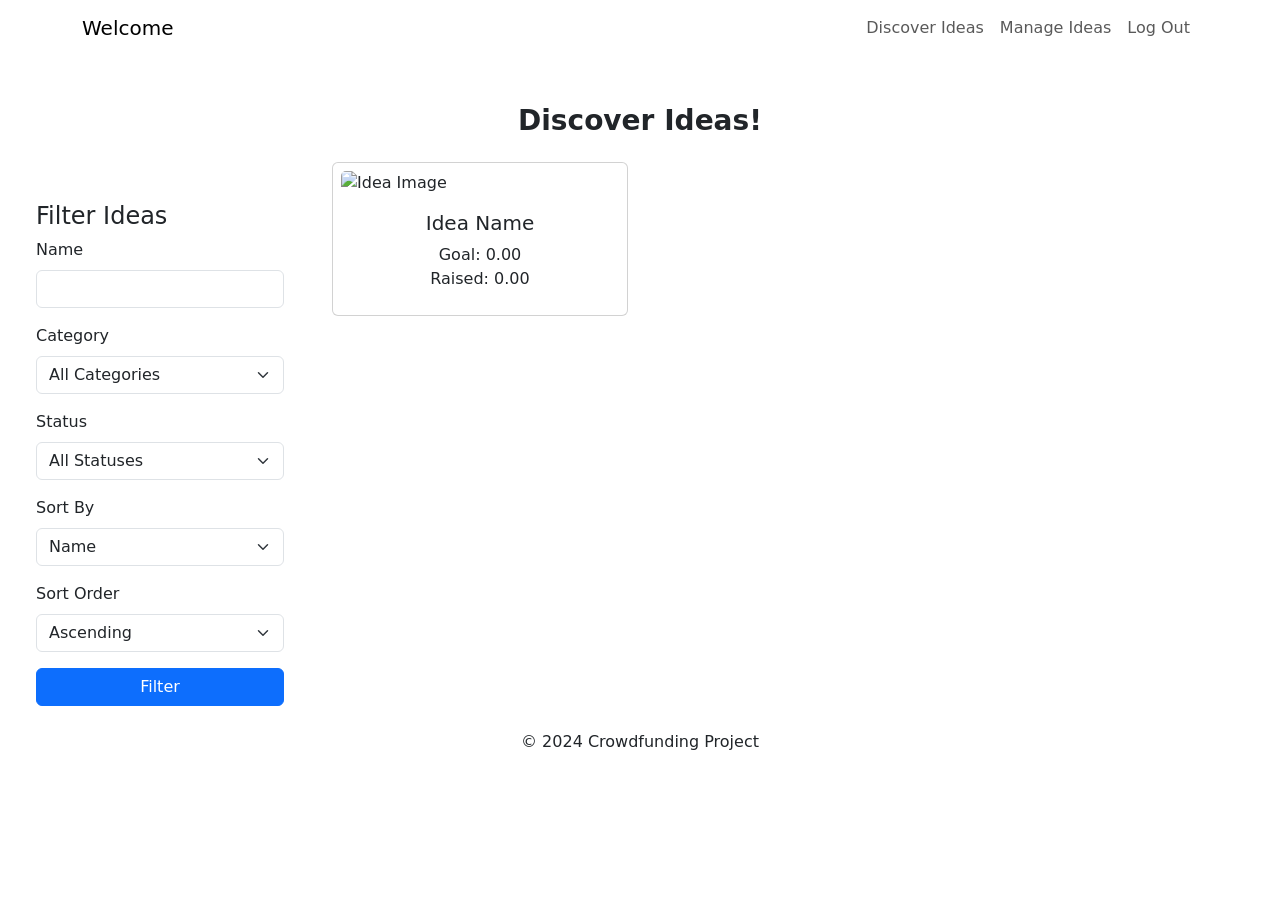
==== src/main/resources/templates/index.html @ 0155dc66 "add manage ideas feature" ====
<!DOCTYPE html>
<html xmlns:th="https://www.thymeleaf.org" lang="en">
<head>
    <meta charset="UTF-8">
    <meta name="viewport" content="width=device-width, initial-scale=1.0">
    <title>Discover - Crowdfunding</title>
    <script src="https://ajax.googleapis.com/ajax/libs/jquery/3.7.1/jquery.min.js"></script>
    <link href="https://cdn.jsdelivr.net/npm/bootstrap@5.3.0/dist/css/bootstrap.min.css" rel="stylesheet">
    <link href="/css/global.css" rel="stylesheet">
    <link href="/css/index.css" rel="stylesheet">

</head>
<body>

<nav class="navbar navbar-expand-lg navbar-light sticky-top">
    <div class="container">
        <a class="navbar-brand" th:href="@{/v1/ideas}">Welcome <span th:text="${activeUser.nickname}"></span></a>
        <button class="navbar-toggler" type="button" data-bs-toggle="collapse" data-bs-target="#navbarNav"
                aria-controls="navbarNav" aria-expanded="false" aria-label="Toggle navigation">
            <span class="navbar-toggler-icon"></span>
        </button>
        <div class="collapse navbar-collapse" id="navbarNav">
            <ul class="navbar-nav ms-auto">
                <li class="nav-item">
                    <a class="nav-link" th:href="@{/v1/ideas}">Discover Ideas</a>
                </li>
                <li class="nav-item">
                    <a class="nav-link" th:href="@{/v1/ideas/manage}">Manage Ideas</a>
                </li>
                <li class="nav-item">
                    <a class="nav-link" th:href="@{/logout}">Log Out</a>
                </li>
            </ul>
        </div>
    </div>
</nav>

<!-- Main Section -->
<div class="container-fluid mt-5" id="ideasMainSection">
    <div class="row">
        <div class="col-12 mb-3 text-center">
            <h3 style="font-weight: bold">Discover Ideas!</h3>
        </div>
    </div>
    <div class="row">
        <!-- Sidebar: Filters -->
        <div class="col-md-3 mh-100" id="filterSideBar">
            <form method="get" th:action="@{/v1/ideas}" class="p-4 rounded mt-3">
                <h4>Filter Ideas</h4>
                <div class="mb-3">
                    <label for="name" class="form-label">Name</label>
                    <input type="text" id="name" name="name" th:value="${filter.name}" class="form-control">
                </div>
                <div class="mb-3">
                    <label for="category" class="form-label">Category</label>
                    <select id="category" name="category" class="form-select">
                        <option value="" th:selected="${filter.category == null}">All Categories</option>
                        <option value="Tech" th:selected="${filter.category == 'Tech'}">Tech</option>
                        <option value="Health" th:selected="${filter.category == 'Health'}">Health</option>
                        <option value="Education" th:selected="${filter.category == 'Education'}">Education</option>
                    </select>
                </div>
                <div class="mb-3">
                    <label for="status" class="form-label">Status</label>
                    <select id="status" name="status" class="form-select">
                        <option value="" th:selected="${filter.status == null}">All Statuses</option>
                        <option value="IN_PROGRESS" th:selected="${filter.status == 'IN_PROGRESS'}">In Progress</option>
                        <option value="COMPLETED" th:selected="${filter.status == 'COMPLETED'}">Completed</option>
                    </select>
                </div>
                <div class="mb-3">
                    <label for="sortBy" class="form-label">Sort By</label>
                    <select id="sortBy" name="sortBy" class="form-select">
                        <option value="name" th:selected="${filter.sortBy == 'name'}">Name</option>
                        <option value="goalAmount" th:selected="${filter.sortBy == 'goalAmount'}">Goal Amount</option>
                        <option value="currentAmount" th:selected="${filter.sortBy == 'currentAmount'}">Current Amount
                        </option>
                    </select>
                </div>
                <div class="mb-3">
                    <label for="sortOrder" class="form-label">Sort Order</label>
                    <select id="sortOrder" name="sortOrder" class="form-select">
                        <option value="asc" th:selected="${filter.sortOrder == 'asc'}">Ascending</option>
                        <option value="desc" th:selected="${filter.sortOrder == 'desc'}">Descending</option>
                    </select>
                </div>
                <button type="submit" class="btn btn-primary w-100">Filter</button>
            </form>
        </div>

        <!-- Main Content: Idea Cards -->
        <div class="col-md-9">
            <div class="row">
                <div class="col-md-4 mb-4" th:each="ideaCard : ${ideaCards}">
                    <div class="card p-2 idea-card"
                         style="cursor: pointer;"
                         th:data-url="@{/v1/ideas/{id}(id=${ideaCard.id})}">
                        <img class="card-img-top" alt="Idea Image"
                             th:src="${ideaCard.imageUrl != null ? '/images/ideas/' + ideaCard.imageUrl : 'https://static.vecteezy.com/system/resources/thumbnails/022/059/000/small_2x/no-image-available-icon-vector.jpg'}">
                        <div class="card-body text-center">
                            <h5 class="card-title" th:text="${ideaCard.name}">Idea Name</h5>
                            <p class="card-text">
                                Goal: <span th:text="${ideaCard.goalAmount}">0.00</span><br>
                                Raised: <span th:text="${ideaCard.currentAmount}">0.00</span>
                            </p>
                        </div>
                    </div>
                </div>
            </div>
        </div>
    </div>
</div>

<!-- Footer -->
<footer class="text-center">
    <div class="container">
        <div class="row">
            <div class="col">
                <p>&copy; 2024 Crowdfunding Project</p>
            </div>
        </div>
    </div>
</footer>

<script src="https://cdn.jsdelivr.net/npm/bootstrap@5.3.0/dist/js/bootstrap.bundle.min.js"></script>
<script src="/js/index.js"></script>
</body>
</html>
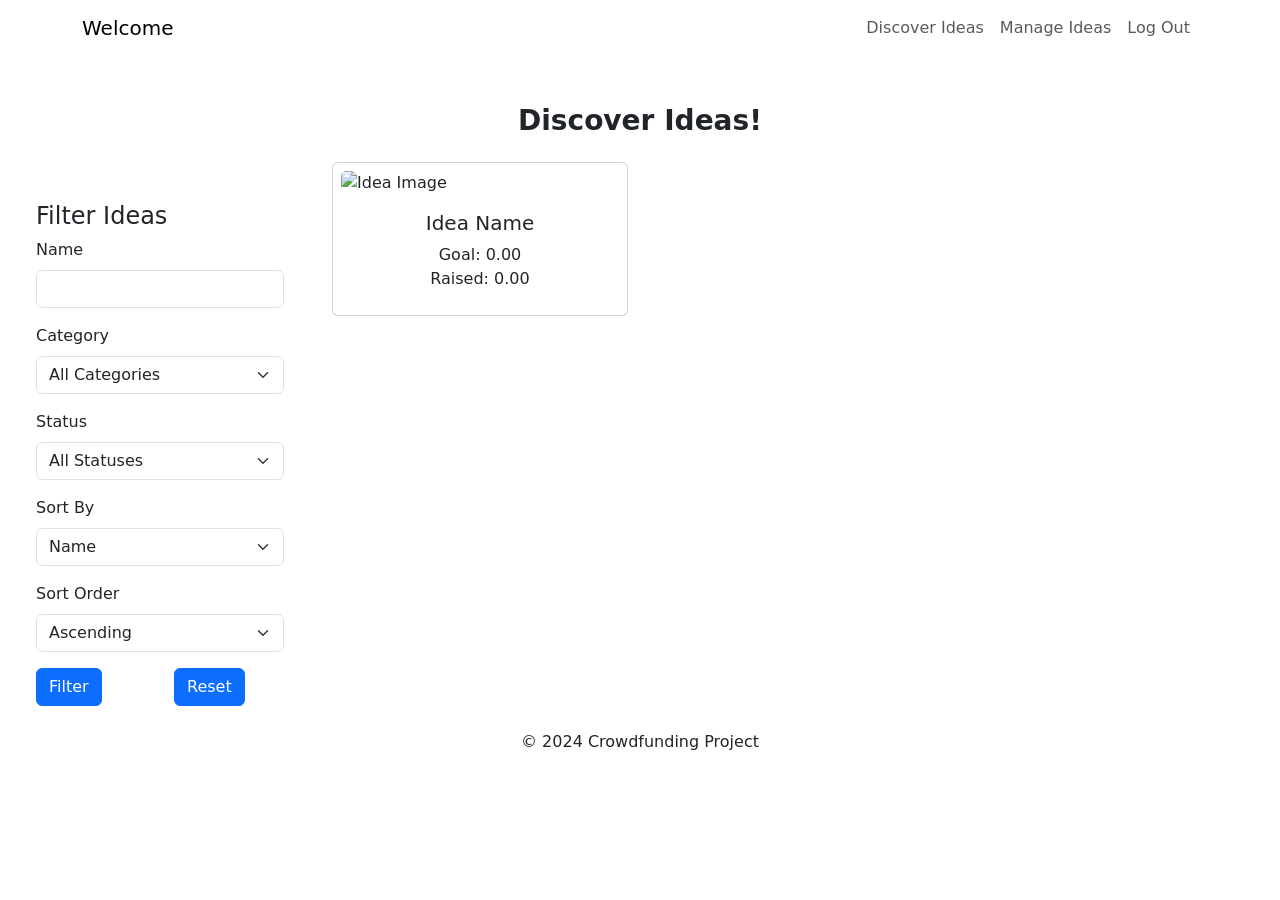
==== commit ebe3b885: "add reset button for the ideas filter" ====
--- a/src/main/resources/templates/index.html
+++ b/src/main/resources/templates/index.html
@@ -84,7 +84,15 @@
                         <option value="desc" th:selected="${filter.sortOrder == 'desc'}">Descending</option>
                     </select>
                 </div>
-                <button type="submit" class="btn btn-primary w-100">Filter</button>
+                <div class="row d-flex gap-1">
+                    <div class="col">
+                        <button type="submit" class="btn btn-primary">Filter</button>
+                    </div>
+                    <div class="col">
+                        <a class="btn btn-primary" th:href="@{/v1/ideas}">Reset</a>
+                    </div>
+                </div>
+
             </form>
         </div>
 
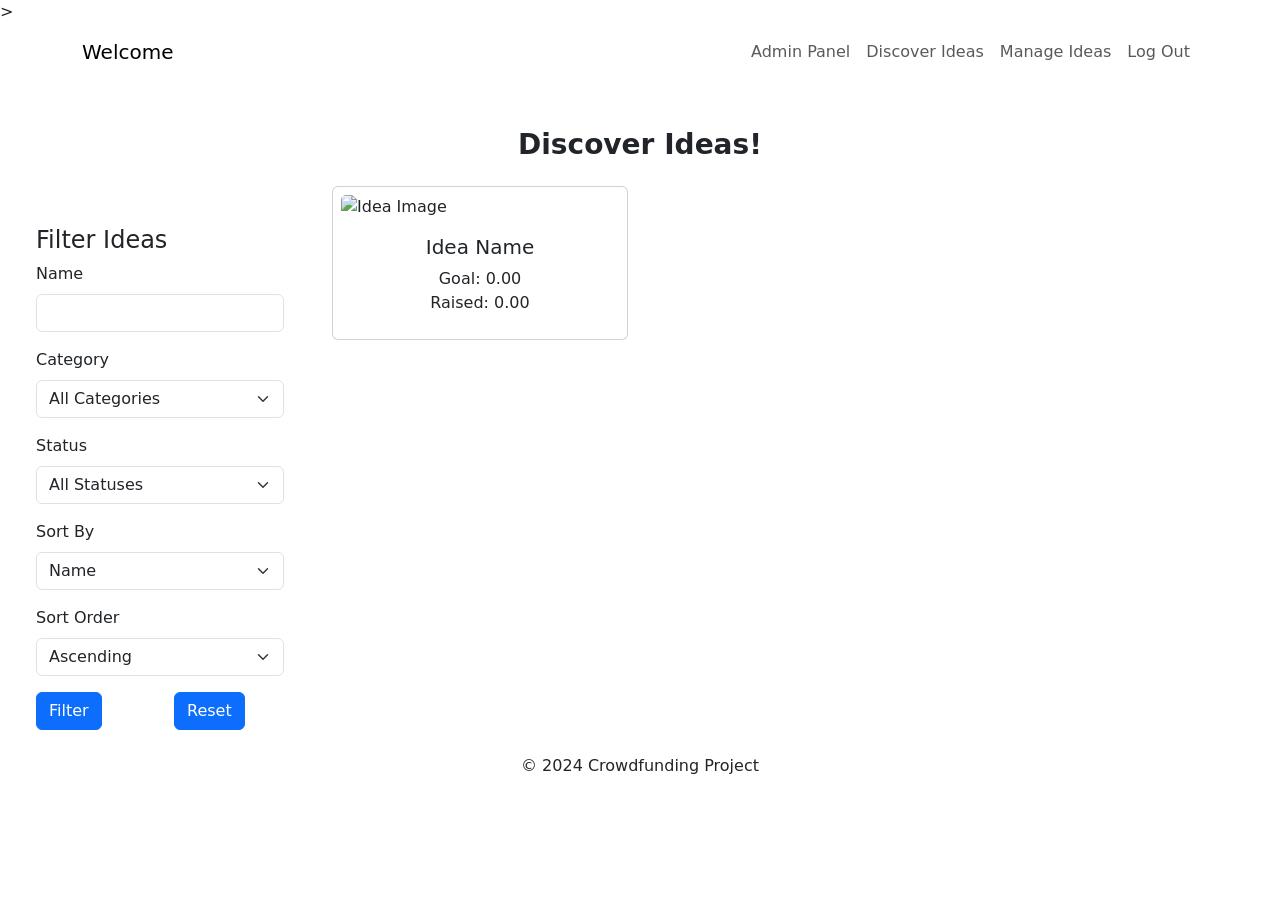
==== commit 8de3e4de: "add admin panel" ====
--- a/src/main/resources/templates/index.html
+++ b/src/main/resources/templates/index.html
@@ -1,5 +1,8 @@
 <!DOCTYPE html>
-<html xmlns:th="https://www.thymeleaf.org" lang="en">
+<html
+        xmlns:th="https://www.thymeleaf.org" lang="en"
+        xmlns:sec="http://www.thymeleaf.org/thymeleaf-extras-springsecurity5">
+>
 <head>
     <meta charset="UTF-8">
     <meta name="viewport" content="width=device-width, initial-scale=1.0">
@@ -21,6 +24,9 @@
         </button>
         <div class="collapse navbar-collapse" id="navbarNav">
             <ul class="navbar-nav ms-auto">
+                <li class="nav-item" sec:authorize="hasRole('ADMIN')">
+                    <a class="nav-link" th:href="@{/v1/admin/panel}">Admin Panel</a>
+                </li>
                 <li class="nav-item">
                     <a class="nav-link" th:href="@{/v1/ideas}">Discover Ideas</a>
                 </li>
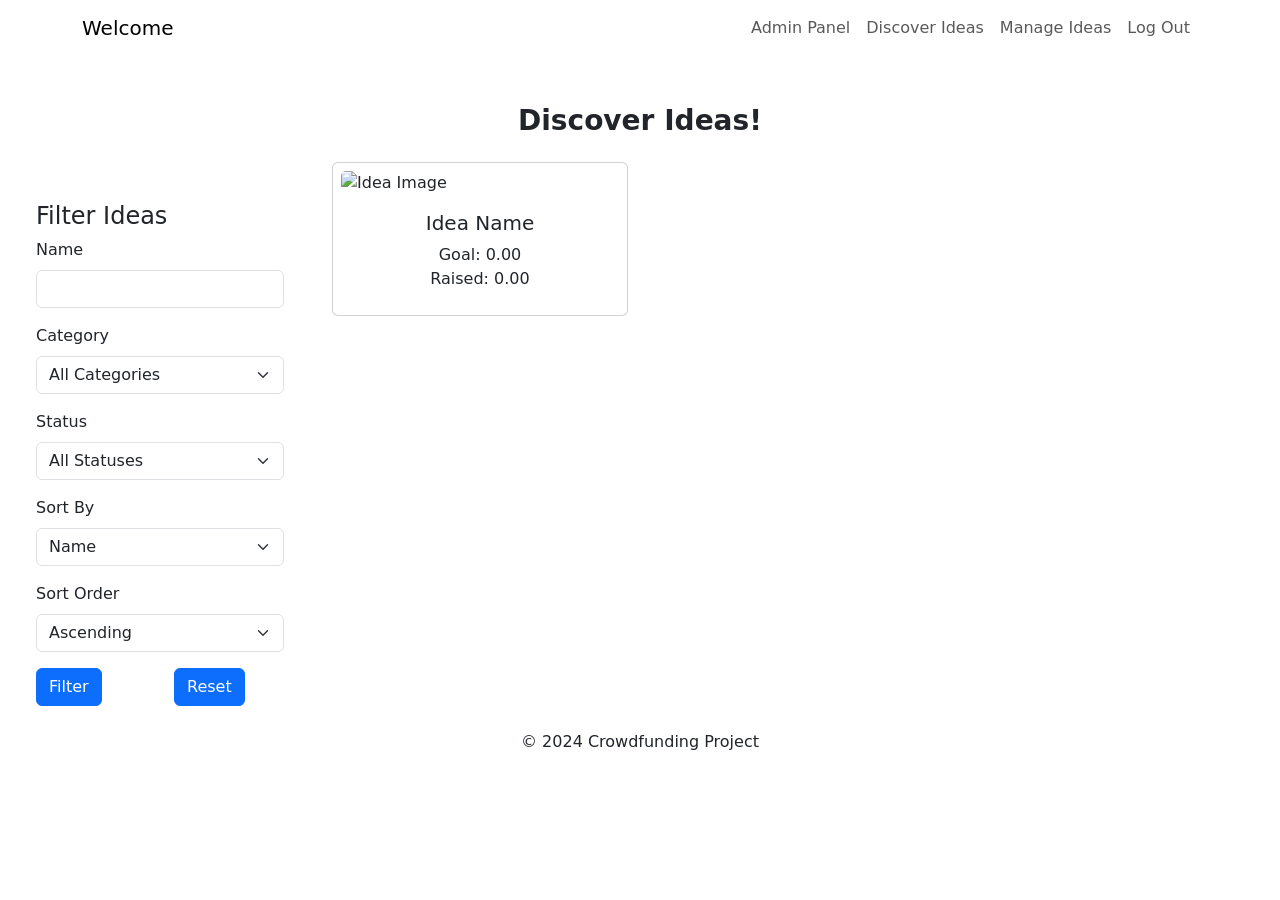
==== commit 87950246: "add activate/deactive logic" ====
--- a/src/main/resources/templates/index.html
+++ b/src/main/resources/templates/index.html
@@ -2,7 +2,7 @@
 <html
         xmlns:th="https://www.thymeleaf.org" lang="en"
         xmlns:sec="http://www.thymeleaf.org/thymeleaf-extras-springsecurity5">
->
+
 <head>
     <meta charset="UTF-8">
     <meta name="viewport" content="width=device-width, initial-scale=1.0">
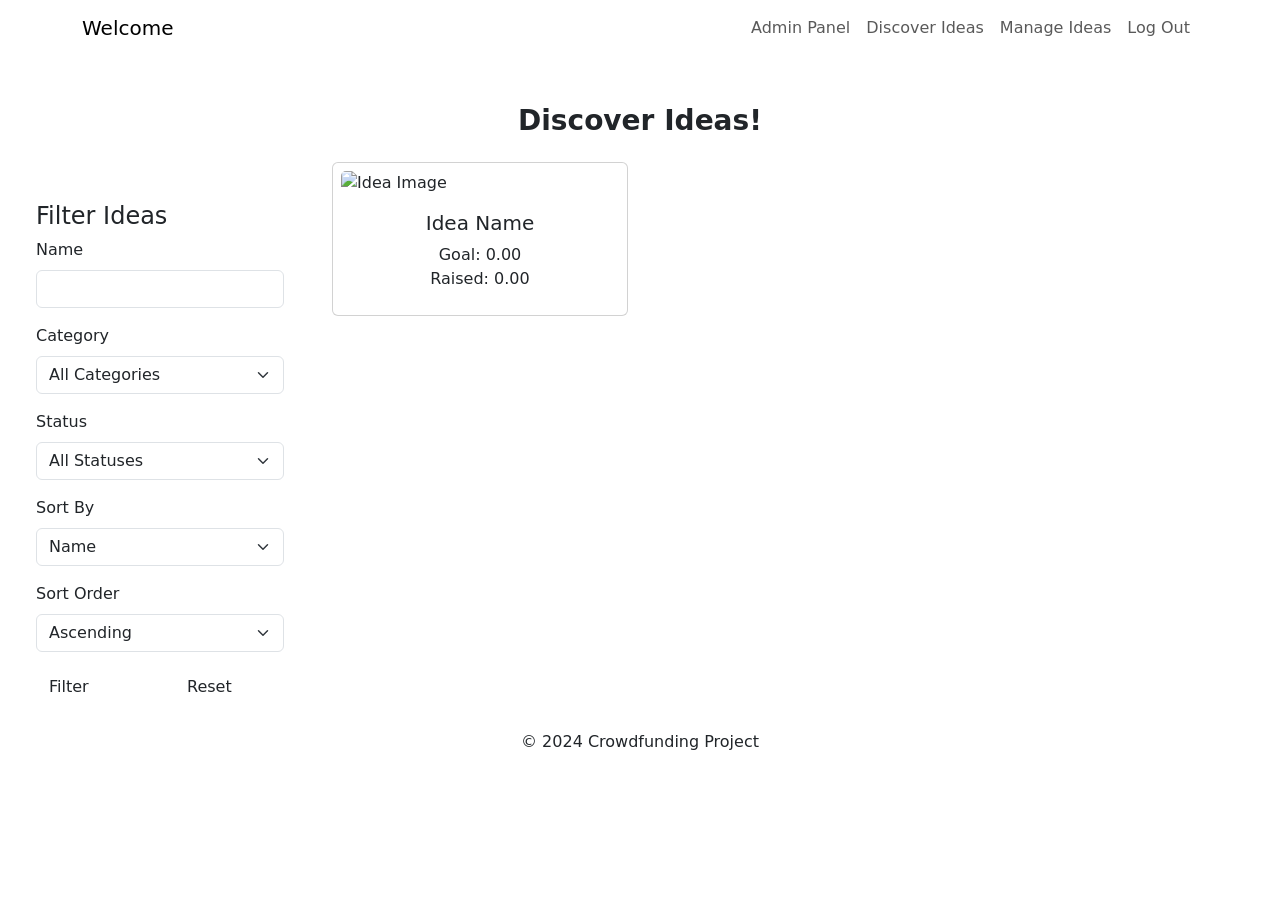
==== commit d5b39390: "add delete user logic" ====
--- a/src/main/resources/templates/index.html
+++ b/src/main/resources/templates/index.html
@@ -92,10 +92,10 @@
                 </div>
                 <div class="row d-flex gap-1">
                     <div class="col">
-                        <button type="submit" class="btn btn-primary">Filter</button>
+                        <button type="submit" class="btn">Filter</button>
                     </div>
                     <div class="col">
-                        <a class="btn btn-primary" th:href="@{/v1/ideas}">Reset</a>
+                        <a class="btn" th:href="@{/v1/ideas}">Reset</a>
                     </div>
                 </div>
 
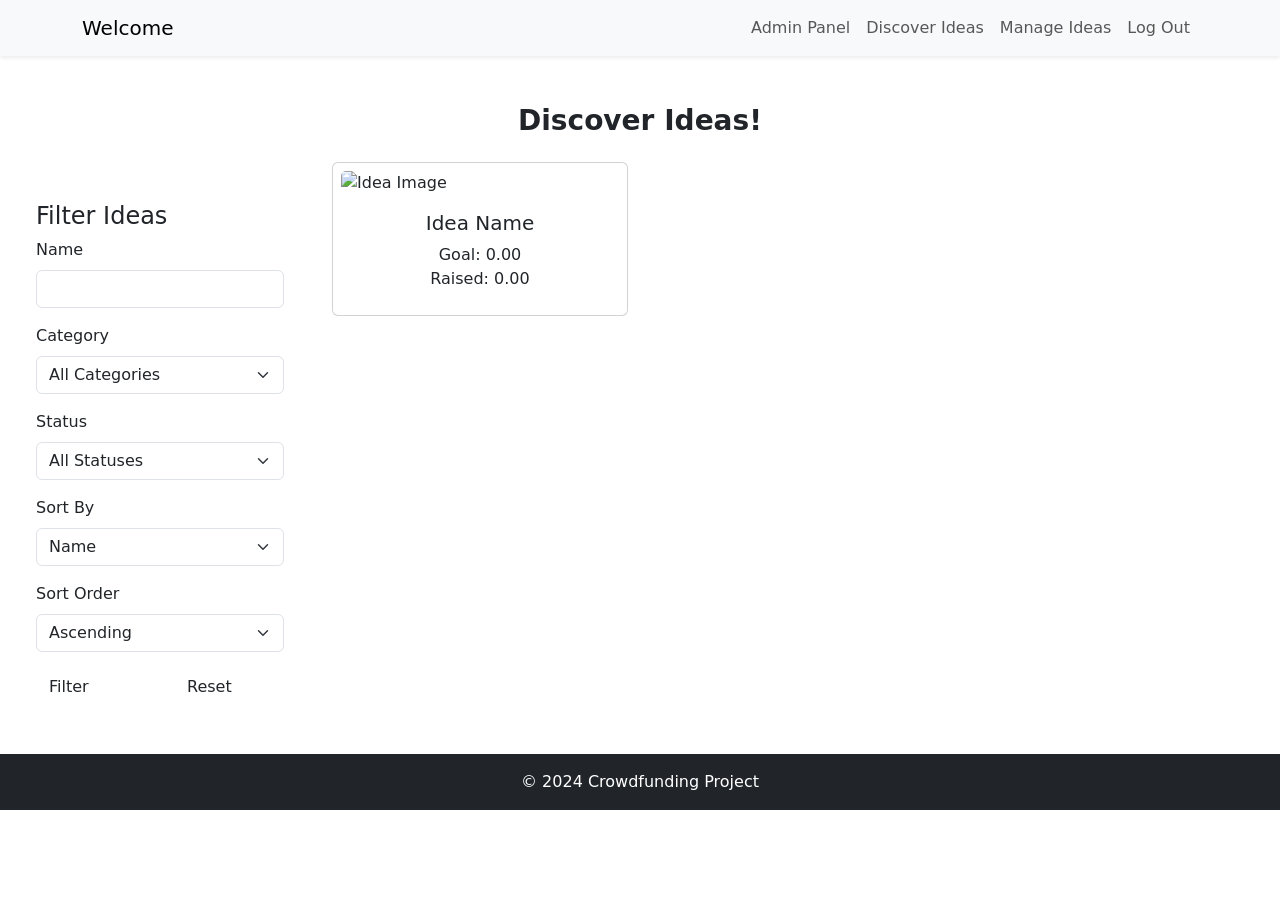
==== commit a3d8e802: "beautify all pages" ====
--- a/src/main/resources/templates/index.html
+++ b/src/main/resources/templates/index.html
@@ -15,7 +15,7 @@
 </head>
 <body>
 
-<nav class="navbar navbar-expand-lg navbar-light sticky-top">
+<nav class="navbar navbar-expand-lg navbar-light sticky-top bg-light shadow-sm">
     <div class="container">
         <a class="navbar-brand" th:href="@{/v1/ideas}">Welcome <span th:text="${activeUser.nickname}"></span></a>
         <button class="navbar-toggler" type="button" data-bs-toggle="collapse" data-bs-target="#navbarNav"
@@ -126,13 +126,9 @@
 </div>
 
 <!-- Footer -->
-<footer class="text-center">
+<footer class="text-center mt-4 bg-dark text-white py-3">
     <div class="container">
-        <div class="row">
-            <div class="col">
-                <p>&copy; 2024 Crowdfunding Project</p>
-            </div>
-        </div>
+        <p class="mb-0">&copy; 2024 Crowdfunding Project</p>
     </div>
 </footer>
 
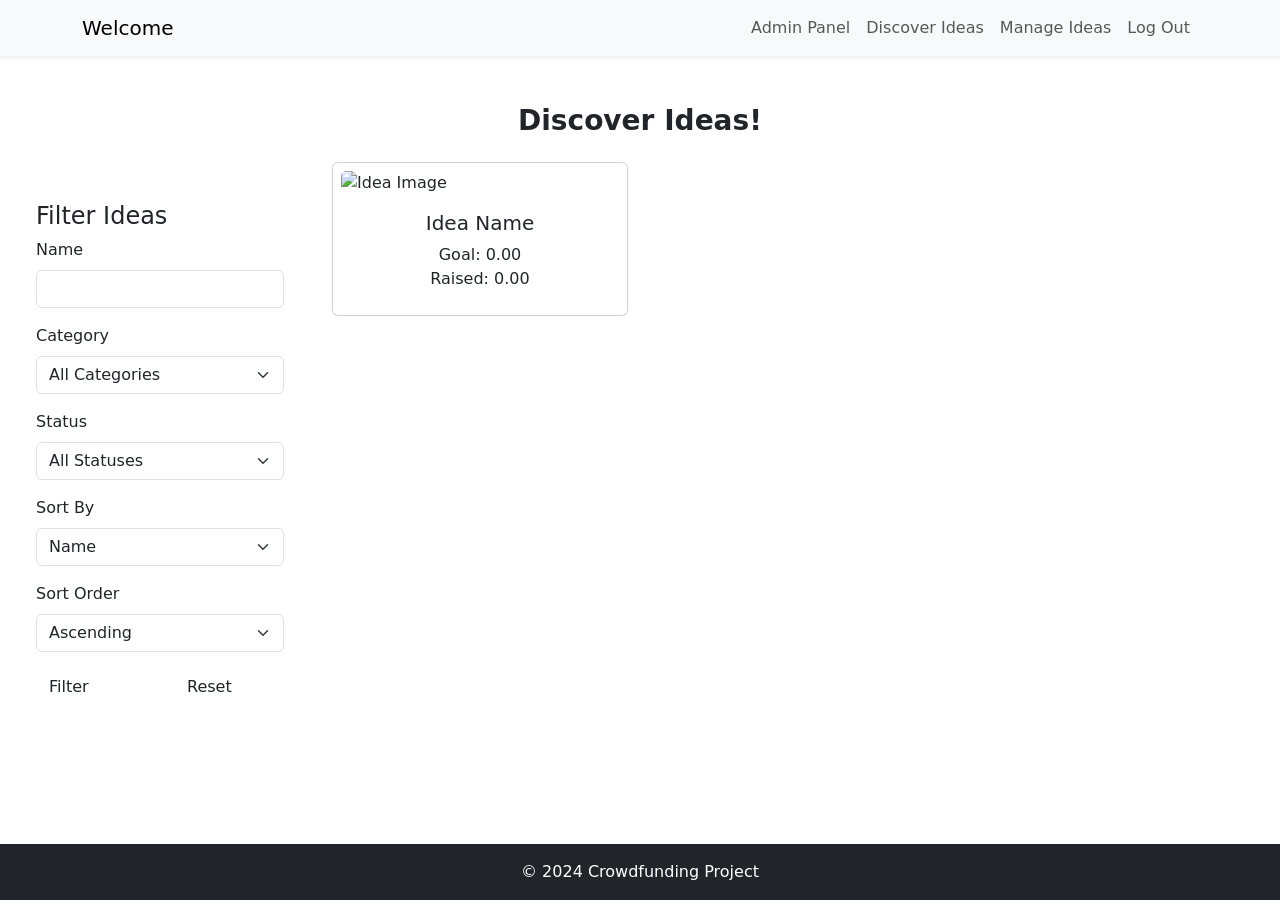
==== commit 1667f051: "beautify index page" ====
--- a/src/main/resources/templates/index.html
+++ b/src/main/resources/templates/index.html
@@ -15,123 +15,129 @@
 </head>
 <body>
 
-<nav class="navbar navbar-expand-lg navbar-light sticky-top bg-light shadow-sm">
-    <div class="container">
-        <a class="navbar-brand" th:href="@{/v1/ideas}">Welcome <span th:text="${activeUser.nickname}"></span></a>
-        <button class="navbar-toggler" type="button" data-bs-toggle="collapse" data-bs-target="#navbarNav"
-                aria-controls="navbarNav" aria-expanded="false" aria-label="Toggle navigation">
-            <span class="navbar-toggler-icon"></span>
-        </button>
-        <div class="collapse navbar-collapse" id="navbarNav">
-            <ul class="navbar-nav ms-auto">
-                <li class="nav-item" sec:authorize="hasRole('ADMIN')">
-                    <a class="nav-link" th:href="@{/v1/admin/panel}">Admin Panel</a>
-                </li>
-                <li class="nav-item">
-                    <a class="nav-link" th:href="@{/v1/ideas}">Discover Ideas</a>
-                </li>
-                <li class="nav-item">
-                    <a class="nav-link" th:href="@{/v1/ideas/manage}">Manage Ideas</a>
-                </li>
-                <li class="nav-item">
-                    <a class="nav-link" th:href="@{/logout}">Log Out</a>
-                </li>
-            </ul>
+<div class="d-flex flex-column min-vh-100">
+
+    <nav class="navbar navbar-expand-lg navbar-light sticky-top bg-light shadow-sm">
+        <div class="container">
+            <a class="navbar-brand" th:href="@{/v1/ideas}">Welcome <span th:text="${activeUser.nickname}"></span></a>
+            <button class="navbar-toggler" type="button" data-bs-toggle="collapse" data-bs-target="#navbarNav"
+                    aria-controls="navbarNav" aria-expanded="false" aria-label="Toggle navigation">
+                <span class="navbar-toggler-icon"></span>
+            </button>
+            <div class="collapse navbar-collapse" id="navbarNav">
+                <ul class="navbar-nav ms-auto">
+                    <li class="nav-item" sec:authorize="hasRole('ADMIN')">
+                        <a class="nav-link" th:href="@{/v1/admin/panel}">Admin Panel</a>
+                    </li>
+                    <li class="nav-item">
+                        <a class="nav-link" th:href="@{/v1/ideas}">Discover Ideas</a>
+                    </li>
+                    <li class="nav-item">
+                        <a class="nav-link" th:href="@{/v1/ideas/manage}">Manage Ideas</a>
+                    </li>
+                    <li class="nav-item">
+                        <a class="nav-link" th:href="@{/logout}">Log Out</a>
+                    </li>
+                </ul>
+            </div>
         </div>
-    </div>
-</nav>
+    </nav>
 
-<!-- Main Section -->
-<div class="container-fluid mt-5" id="ideasMainSection">
-    <div class="row">
-        <div class="col-12 mb-3 text-center">
-            <h3 style="font-weight: bold">Discover Ideas!</h3>
+    <!-- Main Section -->
+    <div class="container-fluid mt-5 flex-grow-1" id="ideasMainSection">
+        <div class="row">
+            <div class="col-12 mb-3 text-center">
+                <h3 style="font-weight: bold">Discover Ideas!</h3>
+            </div>
         </div>
-    </div>
-    <div class="row">
-        <!-- Sidebar: Filters -->
-        <div class="col-md-3 mh-100" id="filterSideBar">
-            <form method="get" th:action="@{/v1/ideas}" class="p-4 rounded mt-3">
-                <h4>Filter Ideas</h4>
-                <div class="mb-3">
-                    <label for="name" class="form-label">Name</label>
-                    <input type="text" id="name" name="name" th:value="${filter.name}" class="form-control">
-                </div>
-                <div class="mb-3">
-                    <label for="category" class="form-label">Category</label>
-                    <select id="category" name="category" class="form-select">
-                        <option value="" th:selected="${filter.category == null}">All Categories</option>
-                        <option value="Tech" th:selected="${filter.category == 'Tech'}">Tech</option>
-                        <option value="Health" th:selected="${filter.category == 'Health'}">Health</option>
-                        <option value="Education" th:selected="${filter.category == 'Education'}">Education</option>
-                    </select>
-                </div>
-                <div class="mb-3">
-                    <label for="status" class="form-label">Status</label>
-                    <select id="status" name="status" class="form-select">
-                        <option value="" th:selected="${filter.status == null}">All Statuses</option>
-                        <option value="IN_PROGRESS" th:selected="${filter.status == 'IN_PROGRESS'}">In Progress</option>
-                        <option value="COMPLETED" th:selected="${filter.status == 'COMPLETED'}">Completed</option>
-                    </select>
-                </div>
-                <div class="mb-3">
-                    <label for="sortBy" class="form-label">Sort By</label>
-                    <select id="sortBy" name="sortBy" class="form-select">
-                        <option value="name" th:selected="${filter.sortBy == 'name'}">Name</option>
-                        <option value="goalAmount" th:selected="${filter.sortBy == 'goalAmount'}">Goal Amount</option>
-                        <option value="currentAmount" th:selected="${filter.sortBy == 'currentAmount'}">Current Amount
-                        </option>
-                    </select>
-                </div>
-                <div class="mb-3">
-                    <label for="sortOrder" class="form-label">Sort Order</label>
-                    <select id="sortOrder" name="sortOrder" class="form-select">
-                        <option value="asc" th:selected="${filter.sortOrder == 'asc'}">Ascending</option>
-                        <option value="desc" th:selected="${filter.sortOrder == 'desc'}">Descending</option>
-                    </select>
-                </div>
-                <div class="row d-flex gap-1">
-                    <div class="col">
-                        <button type="submit" class="btn">Filter</button>
+        <div class="row">
+            <!-- Sidebar: Filters -->
+            <div class="col-md-3 mh-100" id="filterSideBar">
+                <form method="get" th:action="@{/v1/ideas}" class="p-4 rounded mt-3">
+                    <h4>Filter Ideas</h4>
+                    <div class="mb-3">
+                        <label for="name" class="form-label">Name</label>
+                        <input type="text" id="name" name="name" th:value="${filter.name}" class="form-control">
                     </div>
-                    <div class="col">
-                        <a class="btn" th:href="@{/v1/ideas}">Reset</a>
+                    <div class="mb-3">
+                        <label for="category" class="form-label">Category</label>
+                        <select id="category" name="category" class="form-select">
+                            <option value="" th:selected="${filter.category == null}">All Categories</option>
+                            <option value="Tech" th:selected="${filter.category == 'Tech'}">Tech</option>
+                            <option value="Health" th:selected="${filter.category == 'Health'}">Health</option>
+                            <option value="Education" th:selected="${filter.category == 'Education'}">Education</option>
+                        </select>
                     </div>
-                </div>
+                    <div class="mb-3">
+                        <label for="status" class="form-label">Status</label>
+                        <select id="status" name="status" class="form-select">
+                            <option value="" th:selected="${filter.status == null}">All Statuses</option>
+                            <option value="IN_PROGRESS" th:selected="${filter.status == 'IN_PROGRESS'}">In Progress
+                            </option>
+                            <option value="COMPLETED" th:selected="${filter.status == 'COMPLETED'}">Completed</option>
+                        </select>
+                    </div>
+                    <div class="mb-3">
+                        <label for="sortBy" class="form-label">Sort By</label>
+                        <select id="sortBy" name="sortBy" class="form-select">
+                            <option value="name" th:selected="${filter.sortBy == 'name'}">Name</option>
+                            <option value="goalAmount" th:selected="${filter.sortBy == 'goalAmount'}">Goal Amount
+                            </option>
+                            <option value="currentAmount" th:selected="${filter.sortBy == 'currentAmount'}">Current
+                                Amount
+                            </option>
+                        </select>
+                    </div>
+                    <div class="mb-3">
+                        <label for="sortOrder" class="form-label">Sort Order</label>
+                        <select id="sortOrder" name="sortOrder" class="form-select">
+                            <option value="asc" th:selected="${filter.sortOrder == 'asc'}">Ascending</option>
+                            <option value="desc" th:selected="${filter.sortOrder == 'desc'}">Descending</option>
+                        </select>
+                    </div>
+                    <div class="row d-flex gap-1">
+                        <div class="col">
+                            <button type="submit" class="btn">Filter</button>
+                        </div>
+                        <div class="col">
+                            <a class="btn" th:href="@{/v1/ideas}">Reset</a>
+                        </div>
+                    </div>
 
-            </form>
-        </div>
+                </form>
+            </div>
 
-        <!-- Main Content: Idea Cards -->
-        <div class="col-md-9">
-            <div class="row">
-                <div class="col-md-4 mb-4" th:each="ideaCard : ${ideaCards}">
-                    <div class="card p-2 idea-card"
-                         style="cursor: pointer;"
-                         th:data-url="@{/v1/ideas/{id}(id=${ideaCard.id})}">
-                        <img class="card-img-top" alt="Idea Image"
-                             th:src="${ideaCard.imageUrl != null ? '/images/ideas/' + ideaCard.imageUrl : 'https://static.vecteezy.com/system/resources/thumbnails/022/059/000/small_2x/no-image-available-icon-vector.jpg'}">
-                        <div class="card-body text-center">
-                            <h5 class="card-title" th:text="${ideaCard.name}">Idea Name</h5>
-                            <p class="card-text">
-                                Goal: <span th:text="${ideaCard.goalAmount}">0.00</span><br>
-                                Raised: <span th:text="${ideaCard.currentAmount}">0.00</span>
-                            </p>
+            <!-- Main Content: Idea Cards -->
+            <div class="col-md-9">
+                <div class="row">
+                    <div class="col-md-4 mb-4" th:each="ideaCard : ${ideaCards}">
+                        <div class="card p-2 idea-card"
+                             style="cursor: pointer;"
+                             th:data-url="@{/v1/ideas/{id}(id=${ideaCard.id})}">
+                            <img class="card-img-top" alt="Idea Image"
+                                 th:src="${ideaCard.imageUrl != null ? '/images/ideas/' + ideaCard.imageUrl : 'https://static.vecteezy.com/system/resources/thumbnails/022/059/000/small_2x/no-image-available-icon-vector.jpg'}">
+                            <div class="card-body text-center">
+                                <h5 class="card-title" th:text="${ideaCard.name}">Idea Name</h5>
+                                <p class="card-text">
+                                    Goal: <span th:text="${ideaCard.goalAmount}">0.00</span><br>
+                                    Raised: <span th:text="${ideaCard.currentAmount}">0.00</span>
+                                </p>
+                            </div>
                         </div>
                     </div>
                 </div>
             </div>
         </div>
     </div>
+
+    <!-- Footer -->
+    <footer class="text-center mt-4 bg-dark text-white py-3">
+        <div class="container">
+            <p class="mb-0">&copy; 2024 Crowdfunding Project</p>
+        </div>
+    </footer>
+
 </div>
-
-<!-- Footer -->
-<footer class="text-center mt-4 bg-dark text-white py-3">
-    <div class="container">
-        <p class="mb-0">&copy; 2024 Crowdfunding Project</p>
-    </div>
-</footer>
-
 <script src="https://cdn.jsdelivr.net/npm/bootstrap@5.3.0/dist/js/bootstrap.bundle.min.js"></script>
 <script src="/js/index.js"></script>
 </body>
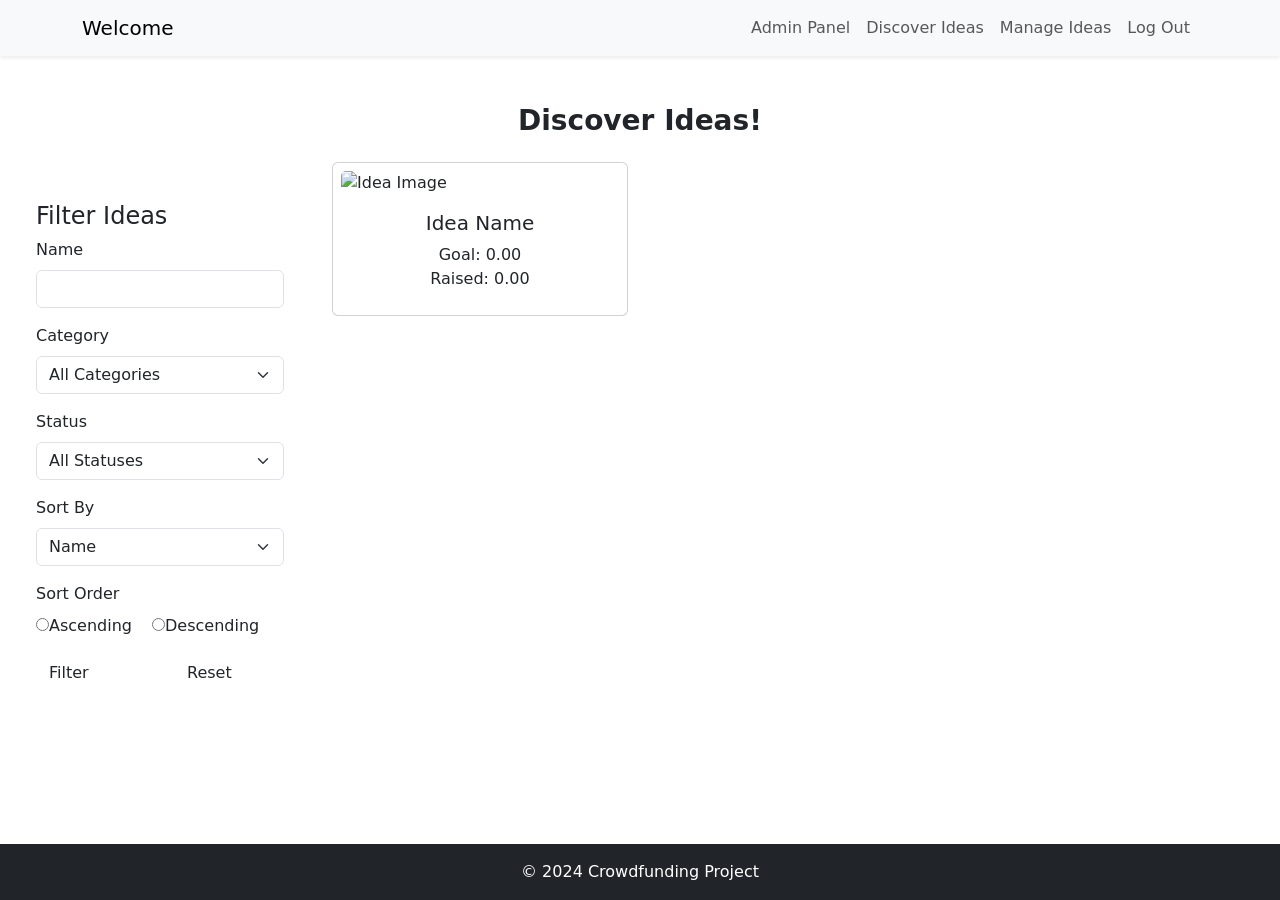
==== commit 91e2fb59: "change sort order to radio buttons" ====
--- a/src/main/resources/templates/index.html
+++ b/src/main/resources/templates/index.html
@@ -89,11 +89,9 @@
                         </select>
                     </div>
                     <div class="mb-3">
-                        <label for="sortOrder" class="form-label">Sort Order</label>
-                        <select id="sortOrder" name="sortOrder" class="form-select">
-                            <option value="asc" th:selected="${filter.sortOrder == 'asc'}">Ascending</option>
-                            <option value="desc" th:selected="${filter.sortOrder == 'desc'}">Descending</option>
-                        </select>
+                        <label style="display: block" class="form-label">Sort Order</label>
+                        <input type="radio" name="sortOrder" th:selected="${filter.sortOrder == 'asc'}" value="asc" />Ascending
+                        <input style="margin-left: 15px;" type="radio" name="sortOrder" th:selected="${filter.sortOrder == 'desc'}" value="desc" />Descending<br/>
                     </div>
                     <div class="row d-flex gap-1">
                         <div class="col">
